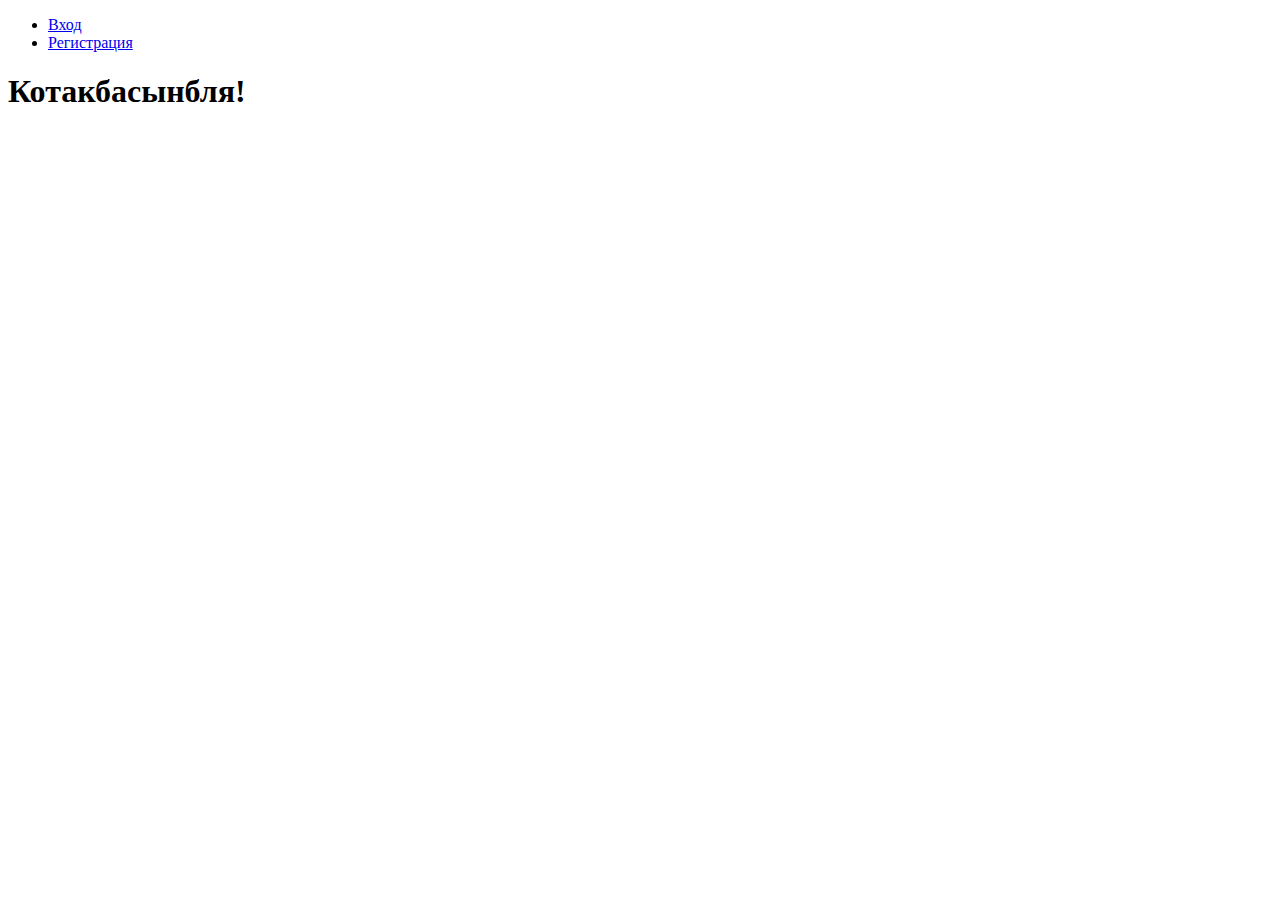
==== src/main/resources/templates/index.html @ 2c08ce5a "new code" ====
<!DOCTYPE html>
<html lang="en">
<head>
    <meta charset="UTF-8">
    <meta name="viewport" content="width=device-width, initial-scale=1.0">
    <title>Главная страница</title>
    <link rel="stylesheet" href="css/style.css">
</head>
<body class="main-page">
    <header>
        <nav>
            <ul>
                <li><a href="html/login.html" class="button">Вход</a></li>
                <li><a href="html/registration.html" class="button">Регистрация</a></li>
            </ul>
        </nav>
    </header>
    <main>
        <h1>Котакбасынбля!</h1>
    </main>
</body>
</html>
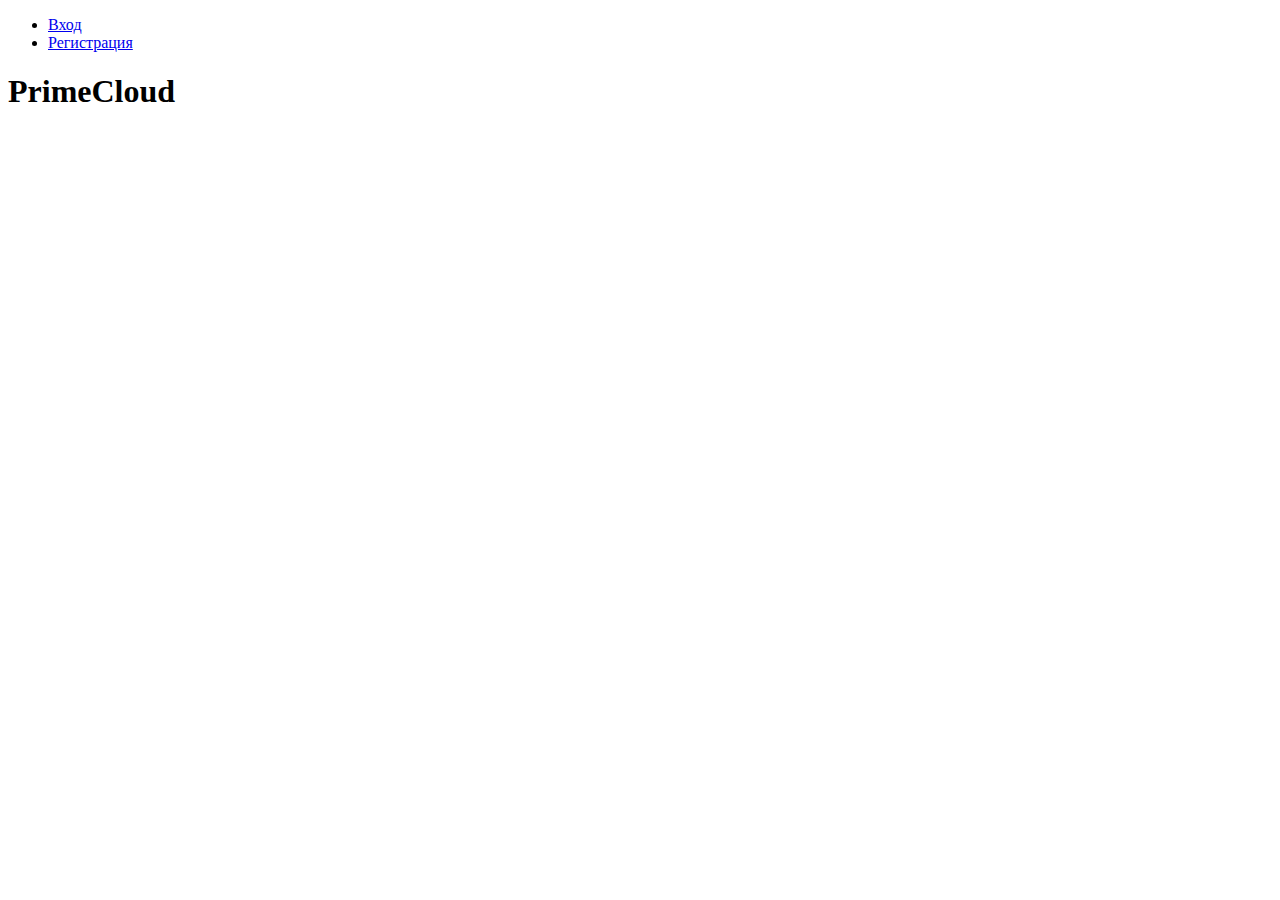
==== commit e27f6a7b: "first part of commits" ====
--- a/src/main/resources/templates/index.html
+++ b/src/main/resources/templates/index.html
@@ -16,7 +16,7 @@
         </nav>
     </header>
     <main>
-        <h1>Котакбасынбля!</h1>
+        <h1>PrimeCloud</h1>
     </main>
 </body>
 </html>